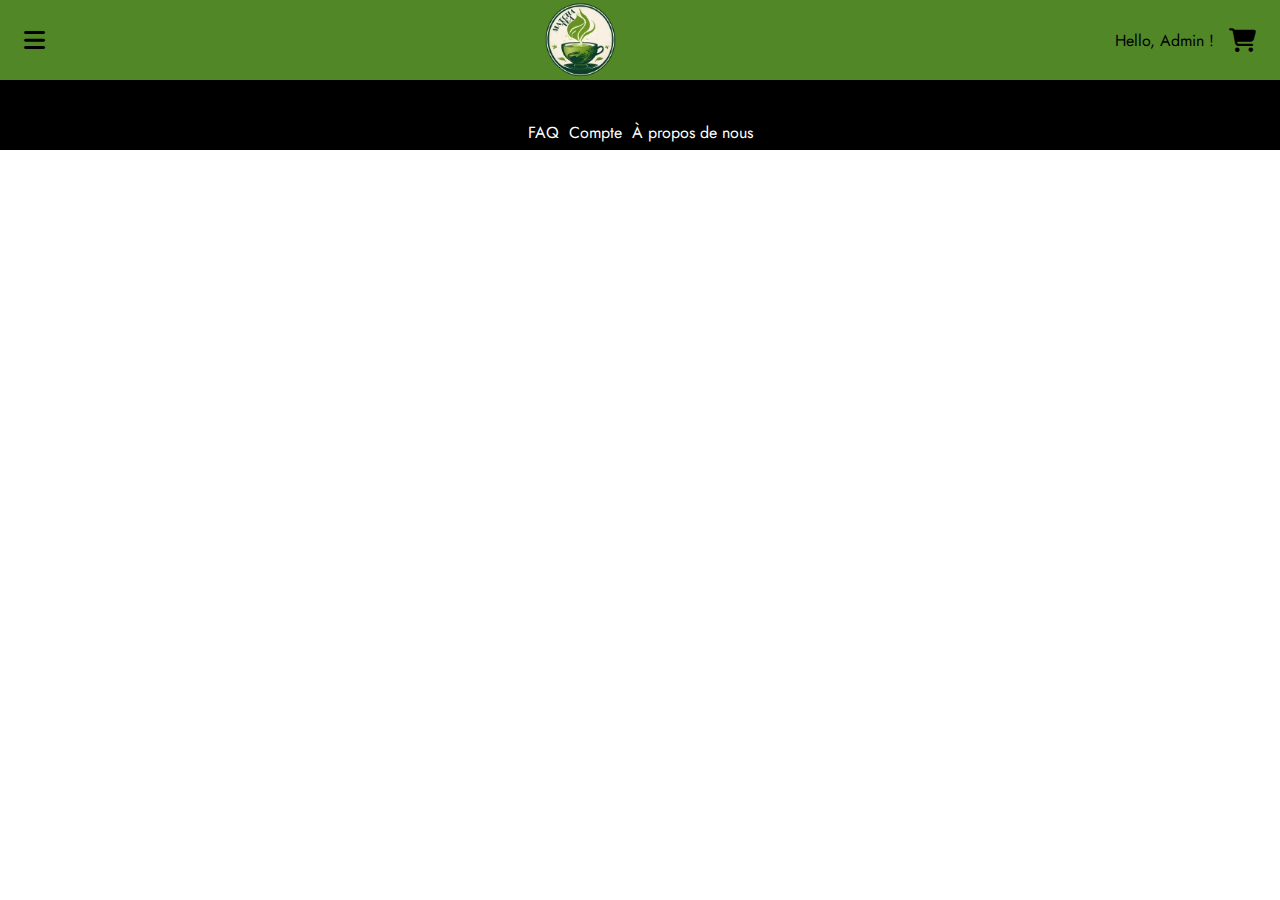
==== pages/admin.html @ 7ed51ba2 "Update: add files and modifications" ====
<!DOCTYPE html>
<html lang="en">
<head>
    <meta charset="UTF-8">
    <meta name="viewport" content="width=device-width, initial-scale=1.0">
    <link rel="stylesheet" href="../assets/styles.css">
    <link rel="stylesheet" href="https://cdnjs.cloudflare.com/ajax/libs/font-awesome/6.7.2/css/all.min.css">
    <link rel="preconnect" href="https://fonts.googleapis.com">
    <link rel="preconnect" href="https://fonts.googleapis.com">
    <link rel="preconnect" href="https://fonts.gstatic.com" crossorigin>
    <link href="https://fonts.googleapis.com/css2?family=Jost:ital,wght@0,100..900;1,100..900&family=Madimi+One&display=swap" rel="stylesheet">
    <title>Matcha Tea</title>
</head>
<body>
    <header>
        <nav>
            <div class="nav-bar">
                <i class="fa-solid fa-bars"></i>
                <ul class="left-menu">
                    <li>
                        <a href="./vente.html">
                            Tout nos produits
                        </a>
                    </li>
                    <li>Thés</li>
                    <li>Accessoires</li>
                    <li>Matcha</li>
                </ul>
                <a href="./index.html" class="logo">
                    <img src="../assets/Logo_Matcha_Tea.png" alt="logo">
                </a>
                <div class="nav-icons">
                    <p>Hello, Admin !</p>
                    <i class="fa-solid fa-cart-shopping"></i>
                </div>
            </div>
        </nav>
    </header>
    <main>
        <section>
            
        </section>
    </main>
    <footer>
        <section>
            <h2 class="logo">Matcha tea</h2>
                <div>
                    <p>
                        FAQ
                    </p>
                    <p>
                        <a href="./user.html">
                            Compte
                        </a>
                    </p>
                    <p>
                        <a href="./apropos.html">
                            À propos de nous
                        </a>
                    </p>
                </div>
        </section>
    </footer>
</body>
</html>
---- assets/styles.css ----
body{
    font-family: "Jost", serif;
    margin: 0;
}

a {
    color: #000000;
    font-family: "Jost", serif;
    text-decoration: none;
    cursor: pointer;
}

ul{
    list-style-type: none;
    padding: 0;
}

button{
    cursor: pointer;
}

.left-menu{
    display: flex;
    flex-direction: column;
    position: absolute;
    top: 64px;
    left: -350px;
    background: #2D5226;
    padding: 1.5em .75em;
    z-index: 1;
    transition: left .3s ease-in-out;
}

.left-menu li:hover, .left-menu a:hover{
    color: #FFFFFF;
    cursor: pointer;
}

.fa-solid {
    font-size: 24px;
}

.fa-bars{
    cursor: pointer;
}


.logo a{
    font-family: "Madimi One", serif;
    font-weight: 400;
    color: #FFFFFF;
}

.nav-bar{
    height: 80px;
    padding-inline: 1.5em;
    background: #528728;
    display: flex;
    align-items: center;
    justify-content: space-between;
    position: relative;
}

.nav-icons{
    display: flex;
    align-items: center;
    gap: 15px;
}
.nav-icons i {
    cursor: pointer;
}

.banner {
    position: relative;
}

.banner h2{
    color: #FFFFFF;
    font-family: "Jost", serif;
    font-size: 22px;
    font-weight: 400;
    position: absolute;
    top: 30px;
    left: 35px;
}

.banner img, .sell-banner{
    height: 150px;
    width: 100%;
    object-fit: cover;
}

footer a {
    color: #FFFFFF;
}

/******** HOME PAGE ********/
.best-sellers-title{
    font-family: "Jost", serif;
    font-weight: 500;
    text-align: center;
}

.best-sellers-container{
    display: grid;
    grid-template-columns: repeat(4, 1fr);
    grid-template-rows: repeat(2, 1fr);
    gap: 10px;
}

@media (max-width: 700px){
    .best-sellers-container{
        display: flex;
        flex-direction: column;
    }
}

.best-sellers-product{
    display: flex;
    flex-direction: column;
    align-items: center;
    margin-bottom: 2em;
    width: 100%;
}

.best-sellers-product img {
    width: 100%;
    height: 200px;
    object-fit: contain;
}

.gray-star{
    color: #D9D9D9;
}

.best-sellers-description{
    font-weight: 400;
}

.add-best-sellers{
    padding: .75em 3em;
    border: none;
    border-radius: 25px;
    background: #2D5226;
    color: #FFFFFF;
}

.add-best-sellers:hover{
    background: #528728;
}

.fa-star{
    font-size: 15px;
    color: #2D5226;
}

footer section{
    background: #000000;
    height: 70px;
    display: flex;
    flex-direction: column;
    justify-content: center;
    align-items: center;
}

footer .logo{
    margin: 0;
}

footer div{
    display: flex;
    gap: 10px;
}

footer p {
    color: #FFFFFF;
    margin: 0;
}

@media(max-width: 600px){
    .banner h2{
        font-size: 20px;
    }

    .best-sellers-container{
        flex-direction: column;
    }

    .best-sellers-title{
        font-size: 22px;
    }
}

.logo img{
    display: flex;
    width: 100%;
    object-fit: cover;
    height: 185px;
}


/****** CONTACT PAGE *******/
.contact{
    height: 100vh;
}

.contact-title {
    text-align: center;
    margin: 0;
    padding: 20px 0 0;
    font-size: 30px;
}

#contact-form{
    background: #528728eb;
    margin: 2em auto;
    width: 70%;
    border-radius: 15px;
    padding: 2em;
    display: flex;
    flex-direction: column;
    align-items: center;
    gap: 10px;
}

.contact-container{
    background: url(../assets/bg.jpg) repeat;
    height: 100vh;
    display: flex;
    flex-direction: column;
    align-items: center;
}

input[type=text]{
    background: #FFFFFF;
    border: none;
    border-radius: 5px;
    width: 70%;
    padding: .5em;
}

textarea{
    padding: .5em;
    width: 70%;
    border-radius: 5px;
}

label {
    margin-bottom: 4px;
}

#send-button{
    font-family: "Jost", sans-serif;
    font-size: 16px;
    font-weight: 600;
    text-align: center;
    border: none;
    border-radius: 5px;
    background: #FFFFFF;
    margin-top: 2em;
    padding: .65em 0;
    width: 50%;
    box-sizing: border-box;
    transition: all ease-in .1s;
}

#send-button:hover{
    background: #2D5226;
}

/******* SELL PAGE *******/
.matcha-sells{
    margin: 1em 1.5em 4.5em;
    position: relative;
}

.filters-icons{
    display: flex;
    justify-content: space-between;
    align-items: center;
    background-color: #D9D9D9;
    padding: .5em .75em;
    border-radius: 10px;
}

.filters-icons h3 {
    margin: 0;
}

.fa-chevron-down:hover{
    transform: rotate(180deg);
    transition: transform .3s ease-in-out;
}

.filters-preferences{
    display: none;
    position: relative;
    top: -10px;
    z-index: -1;
    padding: 1em 0 0 1em;
    border-radius: 0 0 5px 5px;
    box-shadow: -1px 11px 23px -4px rgba(82,135,40,0.7);
}

.show{
    display: flex;
    gap: 15px;
}

.promo-filter, .price-filter{
    display: flex;
    gap: 5px;
    align-items: center;
}

.promo-filter .fa-percent, .price-filter .fa-arrow-down{
    font-size: 1em;
}

.price-filter .fa-arrow-up{
    position: static;
    font-size: 1em;
}

.offers{
    font-weight: 500;
    font-size: 18px;
    margin-left: .5em;
}


.matcha-offer{
    display: flex;
    justify-content: center;
    gap: 1.5em;
}

.matcha_card{
    display: flex;
    flex-direction: column;
    align-items: stretch;
    position: relative;
    padding: 1em;
    border: 2px solid #528728;
    border-radius: 20px;
    text-align: center;
}

.matcha_card img {
    width: 100%;
    height: 250px;
    object-fit: cover;
}

.matcha-description{
    display: flex;
    flex-direction: column;
    gap: 5px;
}

.add-to-cart{
    font-weight: 500;
    background: #D9D9D9;
    padding: 4px;
    border-radius: 50px;
    margin: 0;
    cursor: pointer;
}

.add-to-cart:hover{
    background-color: #528728;
}

.fa-arrow-up{
    position: absolute;
    right: 0;
    bottom: -50px;
}

@media (max-width: 700px) {
    .filters-preferences{
        flex-direction: column;
        gap: 0;
    }

    .matcha-offer{
        flex-direction: column;
    }

    .matcha_card img{
        height: 170px;
        object-fit: contain;
    }
}

/********** ABOUT PAGE **********/
.about-page{
    display: flex;
    text-align: center;
    gap: 15px;
    margin: 1.5em 1.5em 0;
}

.about-container, .services-container{
    border: 1px solid #2D5226;
    background: #f0f9a7bd;
    width: 100%;
    border-radius: 15px;
    padding: 1.5em;
}


.team-member{
    display: flex;
    gap:  10px;
    height: 180px;
    margin-top: 1em;
}

.team-member img {
    width: 100%;
    border-radius: 50%;
    object-fit: cover;
}

.about-title{
    margin-top: 0;
    font-weight: 600;
}

.service-icon{
    display: flex;
    align-items: center;
    justify-content: center;
    gap: 10px;
}

.service-icon h3{
    margin: 0;
}

.about-banner{
    display: flex;
    flex-direction: column;
    align-items: center;
    position: relative;
}

.about-banner h4{
    font-size: 22px;
    font-weight: 600;
}

.about-banner button{
    font-size: 16px;
    font-weight: 500;
    position: absolute;
    top: 125px;
    border: none;
    border-radius: 25px;
    box-shadow: -1px -2px 16px 4px rgb(8 8 8 / 35%);
    padding: .75em 4.5em;
    background: #528728;
}

.about-banner button:hover{
    background: #000000;
}

.about-banner a {
    color: #FFFFFF;
}

.about-banner img{
    width: 100%;
    height: 250px;
    object-fit: cover;
}

@media (max-width: 600px) {
    .about-page{
        flex-direction: column;
        margin-inline: 2.5em;
    }

    .about-container, .services-container{
        width: auto;
    }

    .about-banner h4{
        font-size: 20px;
    }

    /*.team-member{
        flex-direction: column;
    }*/
    
}

/********* USER PAGE *********/
.user-container{
    height: 100vh;
    background: #fbeedb;
    padding-top: 20px;
}

.fa-user-large{
    font-size: 40px;
    margin-bottom: 12px;
    text-align: center;
}

#user-form{
    background: #2D5226;
    border-radius: 10px;
    display: flex;
    flex-direction: column;
    padding: 2em 4.5em;
    margin-inline: 2em;
}

input[type=password],input[type=email]{
    padding: 1em 0;
    margin-bottom: 30px;
    border-radius: 5px;
    border: none;
}

.buttons{
    display: flex;
    flex-direction: column;
    align-items: center;
    gap: 25px;
    max-width: 60%;
    margin-inline: auto;
}

.buttons button{
    text-align: center;
    font-family: "Jost", sans-serif;
    font-size: 16px;
    font-weight: 500;
    box-sizing: border-box;
    border-radius: 5px;
    border: none;
    white-space: nowrap;
}

.connect-button{
    background: #528728;
}

/***** CLIENT PAGE ******/

.client-section{
    display: grid;
    grid-template-columns: repeat(2, 1fr);
    grid-template-rows: repeat(2, 1fr);
    gap: 1em;
    margin: 2em;
    height: 100vh;
}

.client-card {
    display: flex;
    flex-direction: column;
    align-items: center;
    border: 1px solid #2D5226;
    padding: 1em;
    background: #faebd7;
    text-align: center;
}

.client-card h3{
    display: flex;
    align-items: center;
    gap: 5px;
    white-space: nowrap;
}

.client-card p {
    margin: 0;
    cursor: pointer;
}

.client-card h3 i {
    font-size: 1em;
}


@media (max-width: 700px){
    .client-section{
        display: flex;
        flex-direction: column;
        height: auto;
    }
}
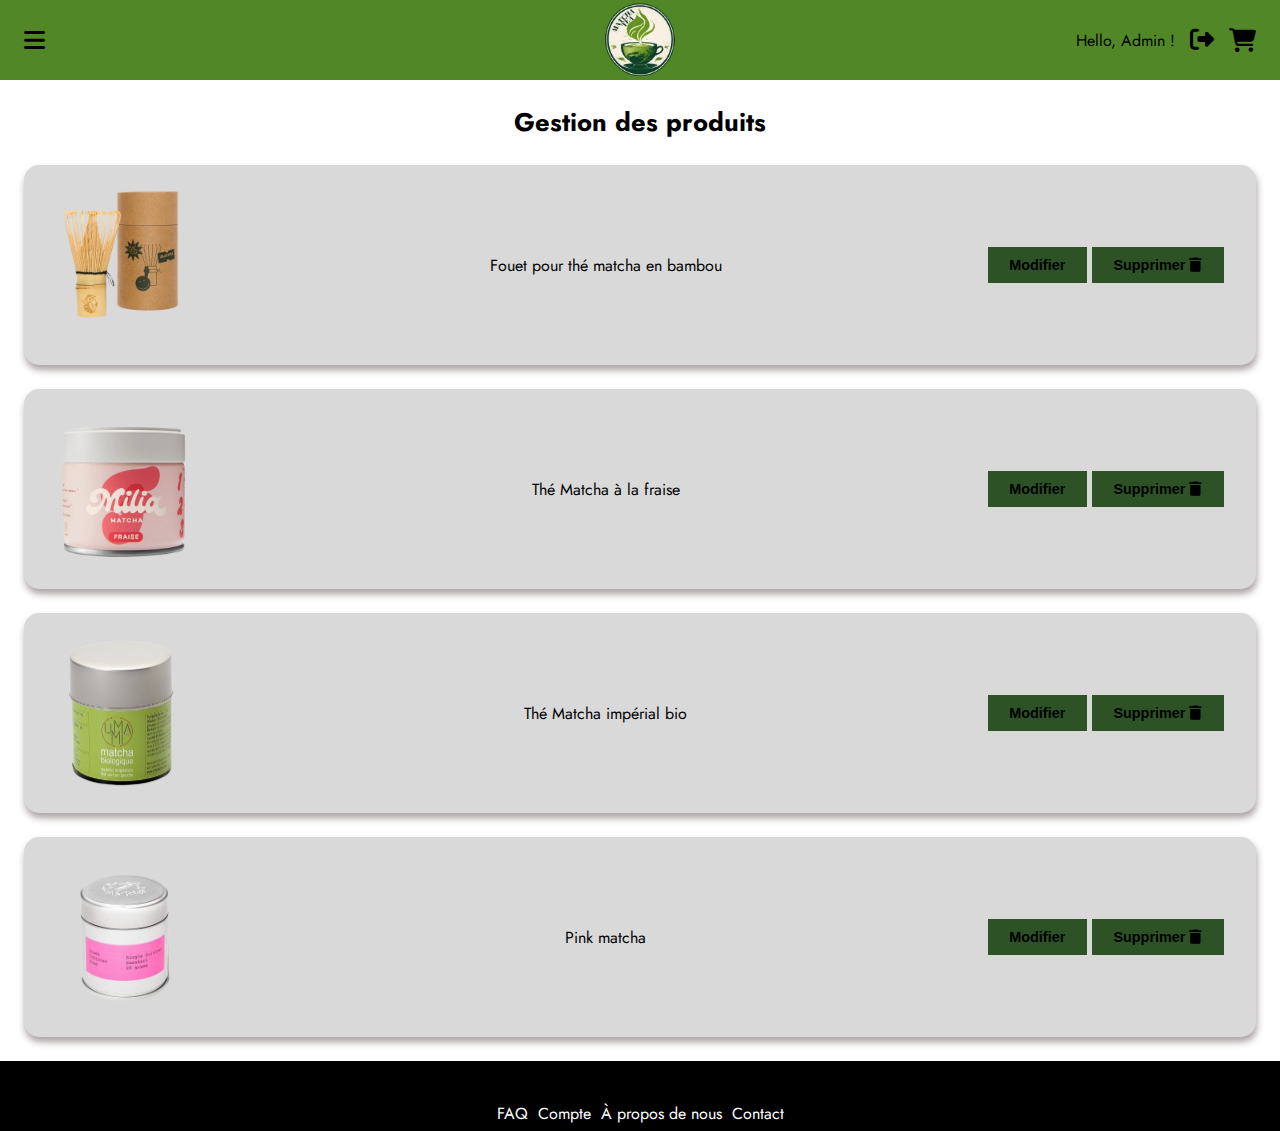
==== commit 5aeb8ed9: "Update: add files and modifs" ====
--- a/pages/admin.html
+++ b/pages/admin.html
@@ -17,28 +17,72 @@
             <div class="nav-bar">
                 <i class="fa-solid fa-bars"></i>
                 <ul class="left-menu">
-                    <li>
-                        <a href="./vente.html">
-                            Tout nos produits
-                        </a>
-                    </li>
-                    <li>Thés</li>
-                    <li>Accessoires</li>
-                    <li>Matcha</li>
+                    <li><a href="#">Tableau de bord</a></li>
+                    <li><a href="#">Gestion des produits</a></li>
+                    <li><a href="#">Commandes</a></li>
+                    <li><a href="#">Utilisateurs</a></li>
+                    <li><a href="#">Paramètres</a></li>
                 </ul>
                 <a href="./index.html" class="logo">
                     <img src="../assets/Logo_Matcha_Tea.png" alt="logo">
                 </a>
                 <div class="nav-icons">
                     <p>Hello, Admin !</p>
+                    <a href="./index.html">
+                        <i class="fa-solid fa-right-from-bracket"></i>
+                    </a>
                     <i class="fa-solid fa-cart-shopping"></i>
                 </div>
             </div>
         </nav>
     </header>
     <main>
-        <section>
-            
+        <section class="admin-section">
+            <h1>Gestion des produits</h1>
+            <div class="admin-card">
+                <img src="../assets/fouet_matcha.png" alt="fouet pour thé matcha en bambou">
+                <p>Fouet pour thé matcha en bambou</p>
+                <div class="buttons-card">
+                    <button>Modifier</button>
+                    <button>
+                        Supprimer
+                        <i class="fa-solid fa-trash"></i>
+                    </button>
+                </div>
+            </div>
+            <div class="admin-card">
+                <img src="../assets/matcha3.png" alt="Thé Matcha à la fraise">
+                <p>Thé Matcha à la fraise</p>
+                <div class="buttons-card">
+                    <button>Modifier</button>
+                    <button>
+                        Supprimer
+                        <i class="fa-solid fa-trash"></i>
+                    </button>
+                </div>
+            </div>
+            <div class="admin-card">
+                <img src="../assets/matcha-imperial-bio.png" alt="Thé Matcha impérial bio">
+                <p>Thé Matcha impérial bio</p>
+                <div class="buttons-card">
+                    <button>Modifier</button>
+                    <button>
+                        Supprimer
+                        <i class="fa-solid fa-trash"></i>
+                    </button>
+                </div>
+            </div>
+            <div class="admin-card">
+                <img src="../assets/pink_matcha.png" alt="Pink matcha">
+                <p>Pink matcha</p>
+                <div class="buttons-card">
+                    <button>Modifier</button>
+                    <button>
+                        Supprimer
+                        <i class="fa-solid fa-trash"></i>
+                    </button>
+                </div>
+            </div>  
         </section>
     </main>
     <footer>
@@ -58,8 +102,24 @@
                             À propos de nous
                         </a>
                     </p>
+                    <p>
+                        <a href="./contact.html">
+                            Contact
+                        </a>
+                    </p>
                 </div>
         </section>
     </footer>
+    <script>
+        document.querySelector('.fa-bars').addEventListener('click', function() {
+            const leftMenu = document.querySelector('.left-menu');
+            // Toggle the sliding menu
+            if (leftMenu.style.left === '0px') {
+                leftMenu.style.left = '-350px'; // Slide out (off-screen)
+            } else {
+                leftMenu.style.left = '0px'; // Slide in (visible)
+            }
+        });
+    </script>
 </body>
 </html>--- a/assets/styles.css
+++ b/assets/styles.css
@@ -45,12 +45,6 @@
 }
 
 
-.logo a{
-    font-family: "Madimi One", serif;
-    font-weight: 400;
-    color: #FFFFFF;
-}
-
 .nav-bar{
     height: 80px;
     padding-inline: 1.5em;
@@ -59,6 +53,15 @@
     align-items: center;
     justify-content: space-between;
     position: relative;
+}
+
+.nav-bar .logo img{
+    display: flex;
+    height: 185px;
+    position: absolute;
+    top: -52px;
+    left: 50%;
+    transform: translateX(-50%);
 }
 
 .nav-icons{
@@ -177,7 +180,7 @@
     margin: 0;
 }
 
-@media(max-width: 600px){
+@media(max-width: 768px){
     .banner h2{
         font-size: 20px;
     }
@@ -191,12 +194,12 @@
     }
 }
 
-.logo img{
+/*.logo img{
     display: flex;
     width: 100%;
     object-fit: cover;
     height: 185px;
-}
+}*/
 
 
 /****** CONTACT PAGE *******/
@@ -341,6 +344,8 @@
     align-items: stretch;
     position: relative;
     padding: 1em;
+    height: 380px;
+    box-sizing: border-box;
     border: 2px solid #528728;
     border-radius: 20px;
     text-align: center;
@@ -361,14 +366,16 @@
 .add-to-cart{
     font-weight: 500;
     background: #D9D9D9;
-    padding: 4px;
+    padding: 4px 10px;
     border-radius: 50px;
     margin: 0;
     cursor: pointer;
+    white-space: nowrap;
+    transition: background-color .2s ease;
 }
 
 .add-to-cart:hover{
-    background-color: #528728;
+    background: #528728;
 }
 
 .fa-arrow-up{
@@ -377,7 +384,7 @@
     bottom: -50px;
 }
 
-@media (max-width: 700px) {
+@media (max-width: 768px) {
     .filters-preferences{
         flex-direction: column;
         gap: 0;
@@ -385,6 +392,10 @@
 
     .matcha-offer{
         flex-direction: column;
+    }
+
+    .matcha_card{
+        height: auto;
     }
 
     .matcha_card img{
@@ -412,15 +423,30 @@
 
 .team-member{
     display: flex;
-    gap:  10px;
-    height: 180px;
+    justify-content: center; /* Center images horizontally */
     margin-top: 1em;
 }
 
 .team-member img {
-    width: 100%;
+    width: 130px;
+    height: 130px;
     border-radius: 50%;
     object-fit: cover;
+    cursor: pointer;
+    transition: all 0.2s ease; /* Smooth transition */
+}
+
+.team-member-name {
+    position: relative;
+}
+
+.team-member p{
+    font-weight: 500;
+}
+
+.team-member img:hover{
+    transform: scale(1.1);
+    box-shadow: 0 4px 10px #2D5226;
 }
 
 .about-title{
@@ -477,7 +503,7 @@
     object-fit: cover;
 }
 
-@media (max-width: 600px) {
+@media (max-width: 768px) {
     .about-page{
         flex-direction: column;
         margin-inline: 2.5em;
@@ -490,11 +516,27 @@
     .about-banner h4{
         font-size: 20px;
     }
-
-    /*.team-member{
+    
+    .team-member {
         flex-direction: column;
-    }*/
-    
+        gap: 1em;
+    }
+    .team-member img{
+        width: 150px;
+        height: 150px;
+    }
+
+    .team-member-name{
+        display: flex;
+        align-items: flex-end;
+        justify-content: space-around;
+        flex-wrap: wrap;
+    }
+
+    .team-member-name p{
+        font-size: 1.1em;
+        font-style: italic;
+    }
 }
 
 /********* USER PAGE *********/
@@ -550,7 +592,186 @@
     background: #528728;
 }
 
-/***** CLIENT PAGE ******/
+/******** HISTORY PAGE ********/
+
+h1 {
+    text-align: center;
+    font-size: 30px;
+
+}
+
+h2 {
+    text-align: center;
+    font-size: 24px;
+}
+
+.presentation {
+    text-align: center;
+    padding: 20px;
+    font-size: 18px;
+}
+
+.block {
+    display: grid;
+    grid-template-columns: repeat(3, 1fr);
+    grid-template-rows: repeat(2, 1fr);
+    grid-column-gap: 20px;
+    grid-row-gap: 20px;
+    justify-self: center;
+    padding: 10px;
+}
+
+.border {
+    display: flex;
+    align-items: center;
+    justify-content: center;
+    margin-bottom: 20px;
+    padding: 20px;
+    width: 300px;
+    height: 50px;
+    border: 2px solid #52B43F;
+    color: #000000;
+    position: relative; 
+    overflow: hidden; 
+    text-align: center;
+}
+
+.main-text {
+    font-size: 18px;
+    font-weight: bold;
+    color: #000000;
+}
+
+.hover-text {
+    position: absolute;
+    bottom: -100%; 
+    left: 50%;
+    transform: translateX(-50%);
+    width: 100%;
+    font-size: 16px;
+    color: #000000;
+    transition: bottom 0.3s ease; 
+    visibility: hidden; 
+}
+
+.border:hover .main-text {
+    visibility: hidden; 
+}
+
+.border:hover .hover-text {
+    bottom: 30px; 
+    visibility: visible; 
+}
+
+@media screen and (max-width: 768px) {
+    .block {
+        grid-template-columns: repeat(2, 1fr);
+    }
+}
+
+@media screen and (max-width: 480px) {
+    .block {
+        grid-template-columns: 1fr;
+    }
+}
+
+.intro {
+    background-color: #ffffff;
+    padding: 40px;
+    text-align: center;
+    box-shadow: 0 2px 10px rgba(0, 0, 0, 0.1);
+}
+
+.intro h1 {
+    font-size: 24px;
+    color: #4CAF50; 
+}
+
+.intro p {
+    font-size: 18px;
+    color: #777;
+    line-height: 1.6;
+}
+
+.valeurs {
+    display: flex;
+    flex-wrap: wrap;
+    justify-content: space-around;
+    margin: 40px 0;
+    padding: 0 20px;
+}
+
+.valeur {
+    background-color: #ffffff;
+    padding: 30px;
+    margin: 15px;
+    width: 45%;
+    box-shadow: 0 2px 10px rgba(0, 0, 0, 0.1);
+    border-radius: 8px;
+    text-align: center;
+    transition: transform 0.3s ease, box-shadow 0.3s ease;
+}
+
+.valeur h2 {
+    font-size: 24px;
+    color: #52B43F; 
+}
+
+.valeur p {
+    font-size: 16px;
+    color: #555;
+    line-height: 1.5;
+}
+
+/* Animation des valeurs */
+.valeur:hover {
+    transform: translateY(-10px);
+    box-shadow: 0 8px 20px rgba(0, 0, 0, 0.15);
+}
+
+/* Carrousel d'images */
+
+.carrousel {
+    width: 100%;
+    overflow: hidden;
+}
+
+.carrousel-images {
+    display: flex;
+    animation: defilement 30s linear infinite;
+}
+
+.carrousel-images img {
+    width: 33.33%; 
+    height: 300px;
+    flex-shrink: 0;
+    object-fit: cover;
+}
+
+@keyframes defilement {
+    0% {
+        transform: translateX(0);
+    }
+    25% {
+        transform: translateX(-33.33%);
+    }
+    50% {
+        transform: translateX(-66.66%);
+    }
+    75% {
+        transform: translateX(-100%);
+    }
+    100% {
+        transform: translateX(0);
+    }
+}
+
+/******* CLIENT PAGE *******/
+
+.client-section-title{
+    font-size: 1.7em;
+    margin: 1em 0 0;
+}
 
 .client-section{
     display: grid;
@@ -561,21 +782,22 @@
     height: 100vh;
 }
 
-.client-card {
+.client-card{
     display: flex;
     flex-direction: column;
     align-items: center;
     border: 1px solid #2D5226;
+    background: #fbeedb;
+    text-align: center;
     padding: 1em;
-    background: #faebd7;
-    text-align: center;
 }
 
 .client-card h3{
-    display: flex;
-    align-items: center;
-    gap: 5px;
     white-space: nowrap;
+}
+
+.client-card h3 i{
+    font-size: 1em;
 }
 
 .client-card p {
@@ -583,15 +805,65 @@
     cursor: pointer;
 }
 
-.client-card h3 i {
-    font-size: 1em;
-}
-
-
-@media (max-width: 700px){
+@media (max-width: 768px){
     .client-section{
         display: flex;
         flex-direction: column;
         height: auto;
     }
+
+    .nav-icons p {
+        display: flex;
+        flex-wrap: wrap;
+        font-size: .8em;
+    }
+}
+
+/********* ADMIN PAGE ***********/
+.admin-section{
+    display: flex;
+    flex-direction: column;
+    margin: 1.5em;
+    gap: 1.5em;
+}
+
+.admin-section h1{
+    font-size: 1.6em;
+    margin: 0;
+}
+
+.admin-section img{
+    height: 200px;
+    width: 200px;
+    object-fit: contain;
+}
+
+.admin-card{
+    display: flex;
+    align-items: center;
+    justify-content: space-between;
+    background: #D9D9D9;
+    border-radius: 15px;
+    padding-right: 2em;
+    box-shadow: 1px 5px 7px 0px rgb(135 123 123 / 71%);
+}
+
+.buttons-card button{
+    padding: .7em 1.5em;
+    border: none;
+    background: #2D5226;
+    font-size: .9em;
+    font-weight: 600;
+}
+
+.buttons-card .fa-trash{
+    font-size: 1em;
+}
+
+@media(max-width: 768px){
+    .admin-card{
+        flex-direction: column;
+        padding-bottom: 2em;
+        padding-right: 0;
+    }
 }